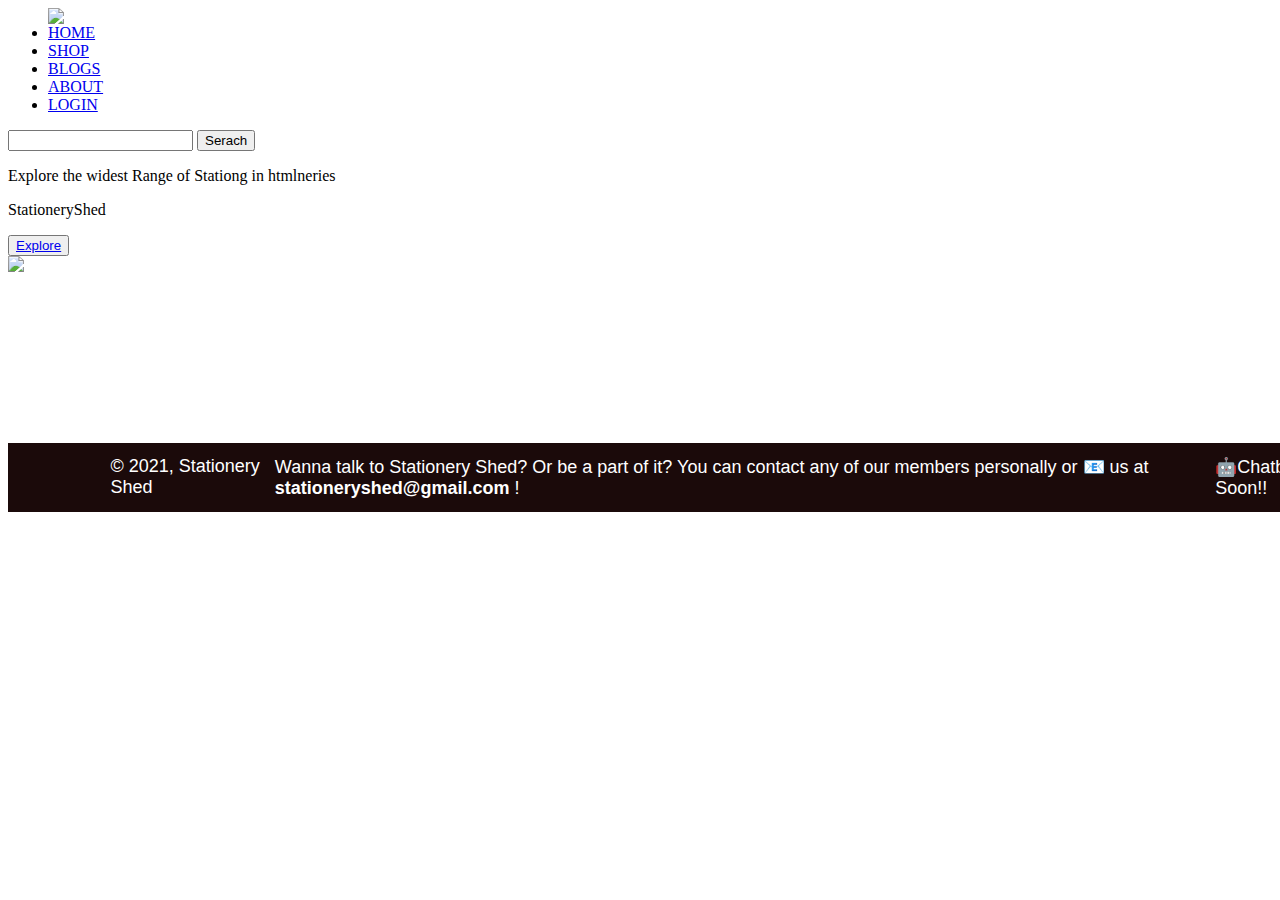
==== index.html @ bb0999d9 "tab icon added" ====
<html>
<head>
    <title>Stationeryhed | Home</title>
    <link rel="stylesheet" href="style/home.css">
    <link rel="stylesheet" href="style/footer.css">
    <link rel="icon" href="images/logo.png">
</head>

<body>
    <nav class="navbar background">
        <ul class="nav-list">
            <div class="logo"><img src="images/logo.png"></div>
            <li><a href="#">HOME</a></li>
            <li><a href="shop.html" target="_parent">SHOP</a></li>
            <li><a href="blog.html" target="_top">BLOGS</a></li>
            
            <li><a href="about.html">ABOUT</a></li>
            <li><a href="login.html">LOGIN</a></li>
        </ul>
        <div class="rightnav">
            <input type="text" name="serach" id="search">
            <button class="btn btn-sm">Serach</button>
        </div>
    </nav>
    <section class="background s1">
        <div class="box-main">
            <div class="firsthalf">
                <p class="line1">Explore the  widest  Range  of  Stationg in htmlneries  </p>
                <p class="line2">StationeryShed</p>         
                <div class="buttons">
                <button class="btnm1"><a href="shop.html" class="explore">Explore</a></button>
                <!-- <button class="btnm2"><a>Login</a></button> -->
                </div>
            </div>
            <div class="secondhalf">
               <img src="images/top.png">
            </div>

        </div>
    </section>


    <!--footer-->

    
    <footer style="background-color: #1b0a0a;
     padding: 1% 8%;
    color: white;
    position:fixed;
    font-size: large;
    display: flex;
    width: 100%;
    margin-bottom: 0;
    margin-top: 19vh;
    justify-content: space-between;
    align-items: center;
    font-family: 'Roboto', sans-serif;">
        <div>© 2021, Stationery Shed</div>
        <div>Wanna talk to Stationery Shed? Or be a part of it? You can contact any of our members personally or 📧 us at <strong>stationeryshed@gmail.com</strong> !</div>
        <div>🤖Chatbot:Coming Soon!!</div>
    </footer>

 
</body>

</html>
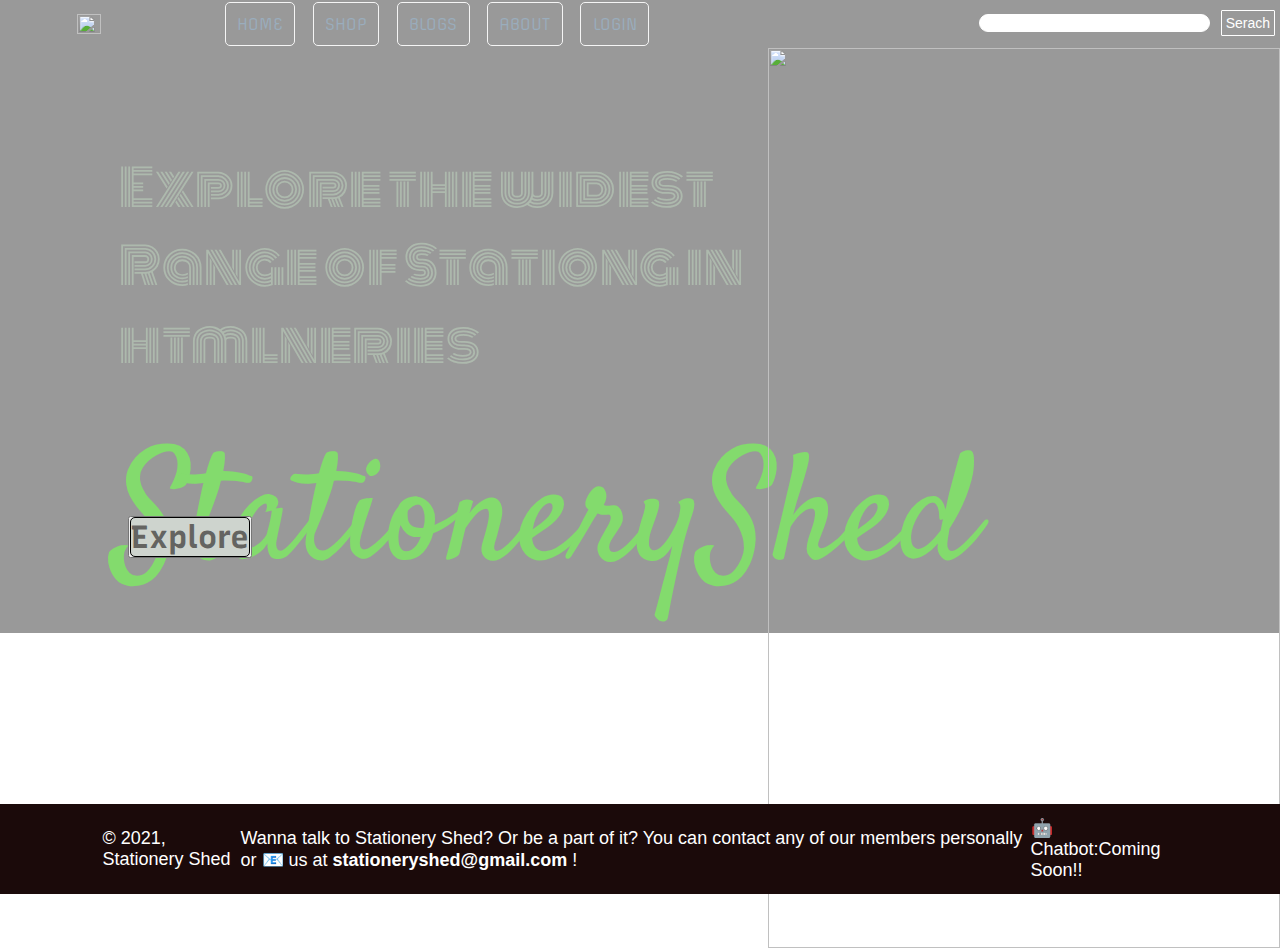
==== commit 3e12e88a: "Merge pull request #2 from Deepak91168/modif" ====
--- a/index.html
+++ b/index.html
@@ -29,7 +29,6 @@
                 <p class="line2">StationeryShed</p>         
                 <div class="buttons">
                 <button class="btnm1"><a href="shop.html" class="explore">Explore</a></button>
-                <!-- <button class="btnm2"><a>Login</a></button> -->
                 </div>
             </div>
             <div class="secondhalf">
--- a/style/home.css
+++ b/style/home.css
@@ -0,0 +1,231 @@
+@import url('https://fonts.googleapis.com/css2?family=Satisfy&display=swap');
+@import url('https://fonts.googleapis.com/css2?family=Monoton&display=swap');
+@import url('https://fonts.googleapis.com/css2?family=Offside&display=swap');
+@import url('https://fonts.googleapis.com/css2?family=Yatra+One&display=swap');
+@import url('https://fonts.googleapis.com/css2?family=Recursive&family=Syncopate&display=swap');
+
+* {
+    padding: 0;
+    margin: 0;
+    box-sizing: border-box;
+}
+
+.navbar {
+    display: flex;
+    position: sticky;
+}
+
+.logo {
+    width: 25%;
+    display: flex;
+    justify-content: center;
+    align-items: center;
+}
+
+.logo img {
+    width: 33%;
+}
+
+.nav-list {
+    list-style: none;
+    width: 70%;
+    display: flex;
+    align-items: center;
+    padding: 2px;
+
+}
+
+.nav-list li {
+
+    padding: 1.25%;
+    margin-right: 2%;
+    list-style: none;
+    border-radius: 5px;
+    /* border-top-left-radius: 10px;
+    border-top-right-radius: 5px;
+    border-bottom-right-radius: 20px;*/
+    border: 0.5px solid whitesmoke;
+
+}
+
+.nav-list li:hover {
+
+    list-style: none;
+    border: 2px solid rgb(154, 173, 189);
+    border-top-left-radius: 5px;
+    border-top-right-radius: 5px;
+    border-bottom-right-radius: 20px;
+    background: rgba(255, 255, 255, 0.733);
+
+}
+
+.nav-list li a {
+    text-decoration: none;
+    color: rgb(154, 173, 189);
+    font-size: 16px;
+    font-family: 'Offside', cursive;
+}
+
+.nav-list li a:hover {
+    cursor: pointer;
+    font-weight: bold;
+    text-decoration: none;
+    color: rgba(0, 0, 0, 0.972);
+    font-family: 'Yatra One', cursive;
+    font-size: 18px;
+    transition: 0.1s ease-in-out;
+}
+
+.rightnav {
+    width: 30%;
+    text-align: right;
+
+
+}
+
+#search {
+
+    margin: 7px;
+    font-size: 14px;
+    border: 1px solid white;
+    border-radius: 10px;
+
+}
+
+.background {
+
+    background: rgba(0, 0, 0, 0.4) url('../images/bg.jpg');
+    background-size: cover;
+    background-blend-mode: darken;
+}
+
+.s1 {
+    height: 65vh;
+    
+}
+
+.box-main {
+    display: flex;
+    justify-content: center;
+    align-items: center;
+    height: 100vh;
+
+}
+
+.firsthalf {
+    width: 60%;
+    display: flex;
+    justify-content: center;
+    justify-content: center;
+    flex-direction: column;
+    margin-bottom: 17%; 
+
+}
+
+.secondhalf {
+    width: 40%;
+
+}
+
+.secondhalf img {
+    width: 100%;
+
+}
+
+
+/* .secondhalf img:hover {
+
+    width: 95%;
+    cursor: pointer;
+    border-radius: 100px;
+    transition: 0.3s;
+
+} */
+
+.line1 {
+    color: rgb(173, 185, 173);
+    padding: 4px;
+    font-size: 50px;
+    font-family: 'Monoton', cursive;
+    margin-left: 15%;
+    margin-bottom: 3.5%;
+    letter-spacing: 0.5px;
+}
+
+.line2 {
+    color: rgb(131, 219, 109);
+    font-size: 153px;
+    font-family: 'Satisfy', cursive;
+    margin-left: 15%;
+    /* margin-bottom: 15.5%; */
+
+}
+.buttons{
+    
+    position: absolute;
+    display: flex;
+    align-items: center;
+    justify-content: center;
+    margin-left: 10%;
+    margin-top: 23%;
+}
+.btnm1 a{
+   
+    text-decoration: none;
+    font-size: 32px;
+    font-family: 'Recursive', sans-serif;
+    color: rgba(8, 2, 2, 0.548);
+    font-weight: bold;
+    background-color:rgba(173, 185, 173, 0.5);
+    border-radius: 5px;
+    border: 1px solid rgb(0, 0, 0);
+    outline:none;
+    
+}
+.btn-sm{
+    margin-top: 4px;
+    cursor: pointer;
+    font-size: 14px;
+    margin-right: 5px;
+    background: transparent;
+    color: white;
+    border:1px solid white;
+    border-radius: 1px;
+    padding: 4px;
+   
+}
+.rightnav #search{
+    margin-top: 14px;
+    height: 2vh;
+    width:60%;
+    position: relative;
+}
+/* .btnm2{
+    padding: 3%;
+    padding-bottom: 0;
+    padding-left: 14%;
+    font-size: 32px;
+    font-family: 'Offside', cursive;
+    color: black;
+    background-color:rgba(173, 185, 173, 0.5);
+    padding:2%;
+    outline:none;
+} */
+
+.btnm1:hover{
+   
+    cursor: pointer;
+    color: rgb(190, 173, 173);
+    background-color:transparent;
+    font-family: 'Recursive', sans-serif;
+    border-top-left-radius: 5px;
+    border-top-right-radius: 5px;
+    border: 1px solid rgb(0, 0, 0);
+    transition: 0.2s;
+}
+
+.btn btn-sm{
+    font-size: 10px;
+    outline: none;
+    background: transparent;
+}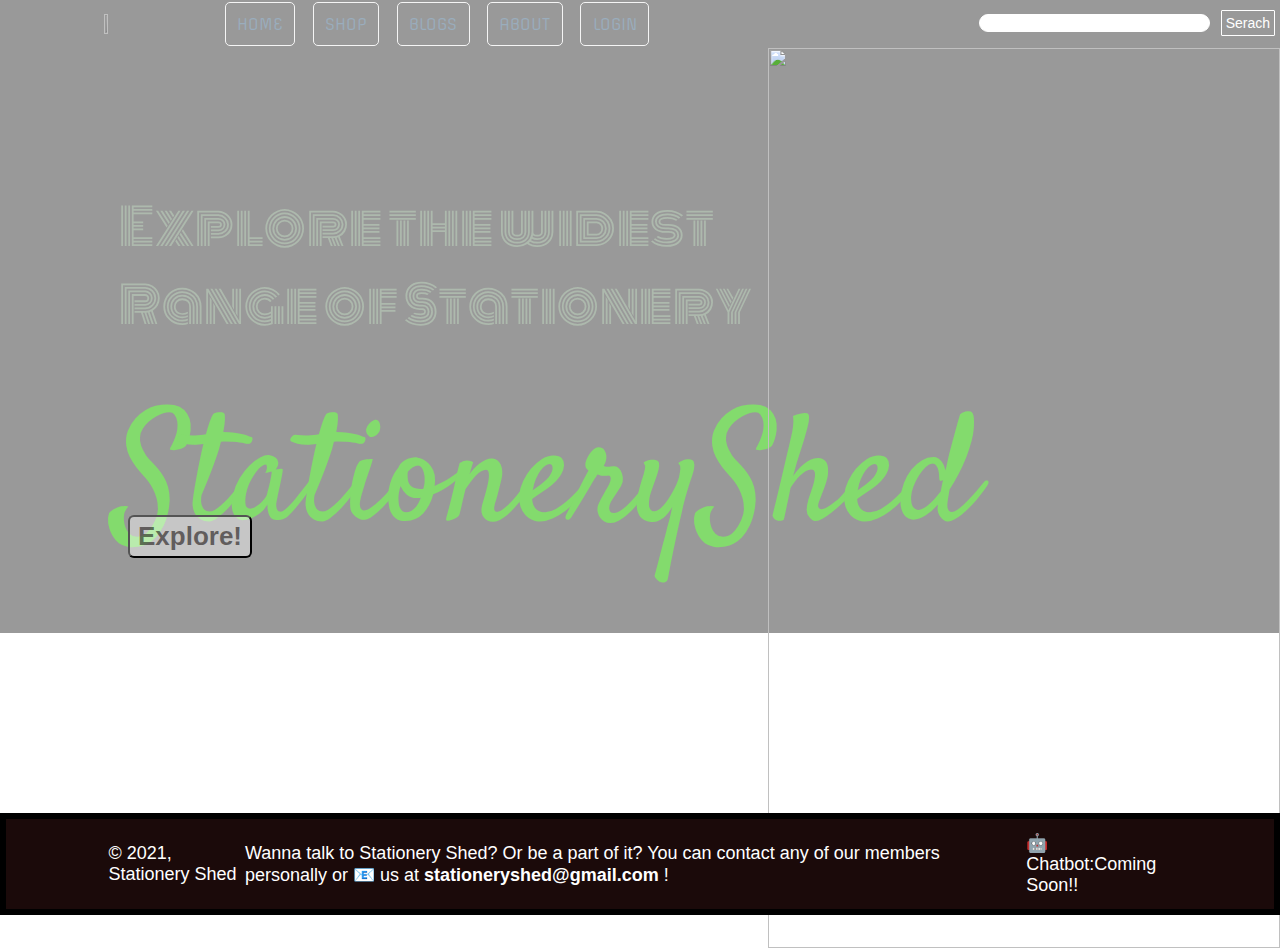
==== commit 98770ad1: "Footer Aligned and Explore button fixed and redesigned" ====
--- a/index.html
+++ b/index.html
@@ -9,11 +9,10 @@
 <body>
     <nav class="navbar background">
         <ul class="nav-list">
-            <div class="logo"><img src="images/logo.png"></div>
+            <div class="logo"><a href="index.html"><img src="images/logo.png"></a></div>
             <li><a href="#">HOME</a></li>
             <li><a href="shop.html" target="_parent">SHOP</a></li>
             <li><a href="blog.html" target="_top">BLOGS</a></li>
-            
             <li><a href="about.html">ABOUT</a></li>
             <li><a href="login.html">LOGIN</a></li>
         </ul>
@@ -25,10 +24,10 @@
     <section class="background s1">
         <div class="box-main">
             <div class="firsthalf">
-                <p class="line1">Explore the  widest  Range  of  Stationg in htmlneries  </p>
+                <p class="line1">Explore the  widest  Range  of  Stationery </p>
                 <p class="line2">StationeryShed</p>         
                 <div class="buttons">
-                <button class="btnm1"><a href="shop.html" class="explore">Explore</a></button>
+                <button class="btnm1"><a href="shop.html" class="explore">Explore!</a></button>
                 </div>
             </div>
             <div class="secondhalf">
@@ -43,14 +42,15 @@
 
     
     <footer style="background-color: #1b0a0a;
-     padding: 1% 8%;
+    padding: 1% 8%;
     color: white;
+    border: 6px solid black;
     position:fixed;
     font-size: large;
     display: flex;
     width: 100%;
-    margin-bottom: 0;
-    margin-top: 19vh;
+    margin-bottom: 0px;
+    margin-top: 20vh;
     justify-content: space-between;
     align-items: center;
     font-family: 'Roboto', sans-serif;">
--- a/style/home.css
+++ b/style/home.css
@@ -22,8 +22,9 @@
     align-items: center;
 }
 
-.logo img {
+.logo a img {
     width: 33%;
+   
 }
 
 .nav-list {
@@ -41,9 +42,6 @@
     margin-right: 2%;
     list-style: none;
     border-radius: 5px;
-    /* border-top-left-radius: 10px;
-    border-top-right-radius: 5px;
-    border-bottom-right-radius: 20px;*/
     border: 0.5px solid whitesmoke;
 
 }
@@ -51,11 +49,11 @@
 .nav-list li:hover {
 
     list-style: none;
-    border: 2px solid rgb(154, 173, 189);
+    border: 1px solid rgb(30, 42, 51);
     border-top-left-radius: 5px;
     border-top-right-radius: 5px;
-    border-bottom-right-radius: 20px;
-    background: rgba(255, 255, 255, 0.733);
+    border-bottom-right-radius: 15px;
+    background: rgba(139, 191, 251, 0.733);
 
 }
 
@@ -68,7 +66,6 @@
 
 .nav-list li a:hover {
     cursor: pointer;
-    font-weight: bold;
     text-decoration: none;
     color: rgba(0, 0, 0, 0.972);
     font-family: 'Yatra One', cursive;
@@ -82,6 +79,12 @@
 
 
 }
+.rightnav #search{
+    margin-top: 14px;
+    height: 2vh;
+    width:60%;
+    position: relative;
+}
 
 #search {
 
@@ -131,16 +134,6 @@
     width: 100%;
 
 }
-
-
-/* .secondhalf img:hover {
-
-    width: 95%;
-    cursor: pointer;
-    border-radius: 100px;
-    transition: 0.3s;
-
-} */
 
 .line1 {
     color: rgb(173, 185, 173);
@@ -157,8 +150,6 @@
     font-size: 153px;
     font-family: 'Satisfy', cursive;
     margin-left: 15%;
-    /* margin-bottom: 15.5%; */
-
 }
 .buttons{
     
@@ -169,19 +160,35 @@
     margin-left: 10%;
     margin-top: 23%;
 }
+.btnm1{
+    border-radius: 6px;
+    padding: 4px;
+    outline: none;
+    background: rgba(255, 255, 255, 0.438);
+}
 .btnm1 a{
-   
+    padding: 4px;
     text-decoration: none;
-    font-size: 32px;
-    font-family: 'Recursive', sans-serif;
+    font-size: 26px;
+    font-family: 'Gill Sans', 'Gill Sans MT', Calibri, 'Trebuchet MS', sans-serif;
     color: rgba(8, 2, 2, 0.548);
     font-weight: bold;
-    background-color:rgba(173, 185, 173, 0.5);
+    background: transparent;
     border-radius: 5px;
-    border: 1px solid rgb(0, 0, 0);
     outline:none;
     
 }
+.btnm1:hover{
+    cursor: pointer;
+    background:transparent;
+    font-family: 'Recursive', sans-serif;
+    border-top-left-radius: 5px;
+    border-top-right-radius: 5px;
+    border: 1px solid rgb(0, 0, 0);
+    transition: 0.4s;
+    background: rgba(255, 255, 255, 0.199);
+}
+
 .btn-sm{
     margin-top: 4px;
     cursor: pointer;
@@ -194,35 +201,11 @@
     padding: 4px;
    
 }
-.rightnav #search{
-    margin-top: 14px;
-    height: 2vh;
-    width:60%;
-    position: relative;
-}
-/* .btnm2{
-    padding: 3%;
-    padding-bottom: 0;
-    padding-left: 14%;
-    font-size: 32px;
-    font-family: 'Offside', cursive;
-    color: black;
-    background-color:rgba(173, 185, 173, 0.5);
-    padding:2%;
-    outline:none;
-} */
-
-.btnm1:hover{
-   
-    cursor: pointer;
-    color: rgb(190, 173, 173);
-    background-color:transparent;
-    font-family: 'Recursive', sans-serif;
-    border-top-left-radius: 5px;
-    border-top-right-radius: 5px;
-    border: 1px solid rgb(0, 0, 0);
-    transition: 0.2s;
-}
+
+
+
+
+
 
 .btn btn-sm{
     font-size: 10px;
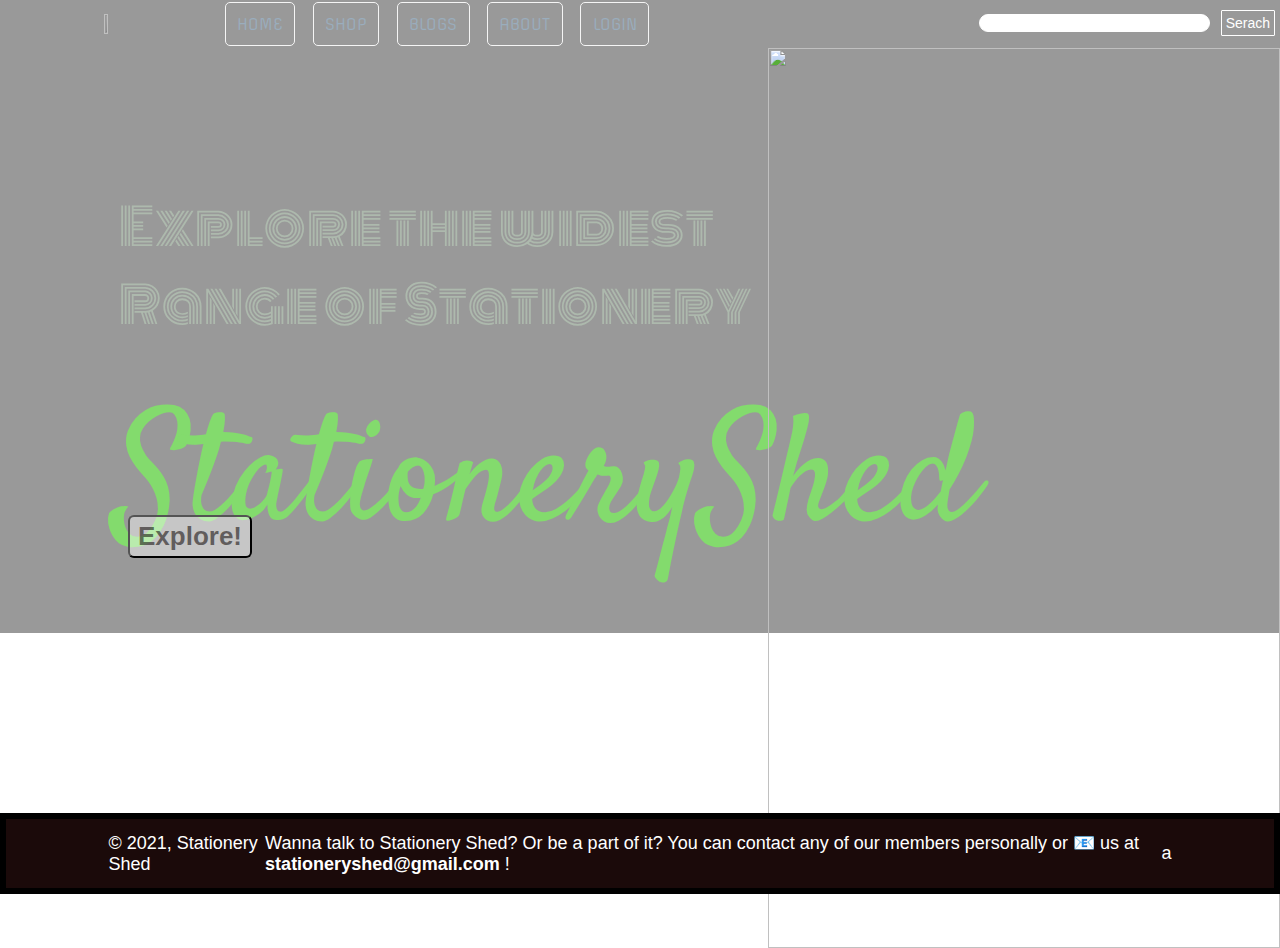
==== commit eef0697a: "Merge pull request #13 from mekaustubh28/main" ====
--- a/index.html
+++ b/index.html
@@ -1,9 +1,16 @@
 <html>
+
 <head>
     <title>Stationeryhed | Home</title>
     <link rel="stylesheet" href="style/home.css">
     <link rel="stylesheet" href="style/footer.css">
     <link rel="icon" href="images/logo.png">
+    <!-- Start of txt.me widget code -->
+    <script src="https://v2.txt.me/livechat/js/wrapper/87db479b4c1b43b59900b48ea21ef846" async></script>
+    <noscript><a href="https://txt.me/reviews/87db479b4c1b43b59900b48ea21ef846" rel="nofollow">Rate our customer
+            support</a>, powered by <a href="https://txt.me" rel="noopener nofollow"
+            target="_blank">txt.me</a></noscript>
+    <!-- End of txt.me widget code -->
 </head>
 
 <body>
@@ -24,14 +31,14 @@
     <section class="background s1">
         <div class="box-main">
             <div class="firsthalf">
-                <p class="line1">Explore the  widest  Range  of  Stationery </p>
-                <p class="line2">StationeryShed</p>         
+                <p class="line1">Explore the widest Range of Stationery </p>
+                <p class="line2">StationeryShed</p>
                 <div class="buttons">
-                <button class="btnm1"><a href="shop.html" class="explore">Explore!</a></button>
+                    <button class="btnm1"><a href="shop.html" class="explore">Explore!</a></button>
                 </div>
             </div>
             <div class="secondhalf">
-               <img src="images/top.png">
+                <img src="images/top.png">
             </div>
 
         </div>
@@ -40,7 +47,7 @@
 
     <!--footer-->
 
-    
+
     <footer style="background-color: #1b0a0a;
     padding: 1% 8%;
     color: white;
@@ -55,11 +62,12 @@
     align-items: center;
     font-family: 'Roboto', sans-serif;">
         <div>© 2021, Stationery Shed</div>
-        <div>Wanna talk to Stationery Shed? Or be a part of it? You can contact any of our members personally or 📧 us at <strong>stationeryshed@gmail.com</strong> !</div>
-        <div>🤖Chatbot:Coming Soon!!</div>
+        <div>Wanna talk to Stationery Shed? Or be a part of it? You can contact any of our members personally or 📧 us
+            at <strong>stationeryshed@gmail.com</strong> !</div>
+            <div>a</div>
     </footer>
 
- 
+
 </body>
 
 </html>